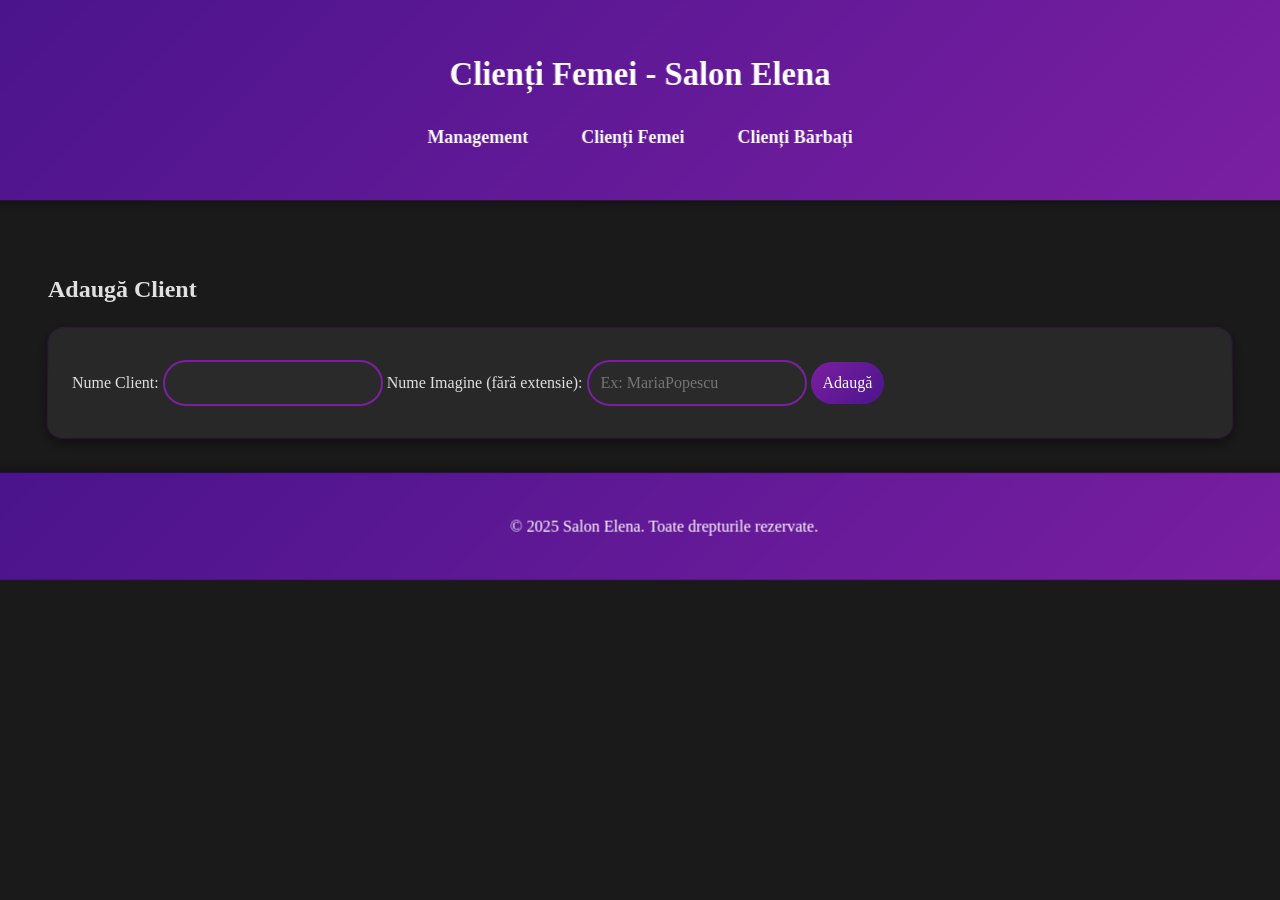
==== clients.html @ 698dec85 "Created images folder and updated client image to select by name from folder" ====
<!DOCTYPE html>
<html lang="ro">
<head>
    <meta charset="UTF-8">
    <meta name="viewport" content="width=device-width, initial-scale=1.0">
    <title>Clienți - Salon Elena</title>
    <link rel="stylesheet" href="styles.css">
</head>
<body>
    <header>
        <h1>Clienți Femei - Salon Elena</h1>
        <nav>
            <ul>
                <li><a href="index.html">Management</a></li>
                <li><a href="clients.html">Clienți Femei</a></li>
                <li><a href="men.html">Clienți Bărbați</a></li>
            </ul>
        </nav>
    </header>
    <main>
        <h2>Adaugă Client</h2>
        <form id="clientForm">
            <label for="clientName">Nume Client:</label>
            <input type="text" id="clientName" required>
            <label for="clientImage">Nume Imagine (fără extensie):</label>
            <input type="text" id="clientImage" placeholder="Ex: MariaPopescu">
            <button type="submit">Adaugă</button>
        </form>
        <h2>Lista Clienți</h2>
        <div id="clientsList">
        </div>
    </main>
    <footer>
        <p>&copy; 2025 Salon Elena. Toate drepturile rezervate.</p>
    </footer>
    <script src="script.js"></script>
</body>
</html>
---- styles.css ----
body {
    font-family: 'Georgia', serif;
    margin: 0;
    padding: 0;
    background-color: #1a1a1a;
    color: #e0e0e0;
    line-height: 1.6;
    perspective: 1000px;
}

header {
    background: linear-gradient(135deg, #4a148c, #7b1fa2);
    color: #fff;
    padding: 2rem;
    text-align: center;
    box-shadow: 0 4px 8px rgba(0,0,0,0.3);
    transform: translateZ(20px);
}

nav ul {
    list-style: none;
    padding: 0;
}

nav ul li {
    display: inline;
    margin: 0 1.5rem;
}

nav a {
    color: #fff;
    text-decoration: none;
    font-weight: bold;
    transition: color 0.3s, transform 0.3s;
}

nav a:hover {
    color: #ce93d8;
    transform: scale(1.1);
}

main {
    max-width: 1200px;
    margin: 0 auto;
    padding: 3rem;
    transform-style: preserve-3d;
}

.welcome {
    text-align: center;
    margin-bottom: 3rem;
    background: rgba(42, 42, 42, 0.9);
    padding: 2rem;
    border-radius: 15px;
    box-shadow: 0 10px 30px rgba(0,0,0,0.5), 0 0 0 1px rgba(123, 31, 162, 0.3);
    transform: rotateX(2deg) rotateY(-1deg);
    transition: transform 0.3s;
}

.welcome:hover {
    transform: rotateX(0deg) rotateY(0deg) translateZ(10px);
}

.services {
    background: rgba(42, 42, 42, 0.9);
    padding: 2rem;
    border-radius: 15px;
    box-shadow: 0 10px 30px rgba(0,0,0,0.5), 0 0 0 1px rgba(123, 31, 162, 0.3);
    text-align: center;
    transform: rotateX(-1deg) rotateY(1deg);
    transition: transform 0.3s;
}

.services:hover {
    transform: rotateX(0deg) rotateY(0deg) translateZ(10px);
}

footer {
    text-align: center;
    padding: 1.5rem;
    background: linear-gradient(135deg, #4a148c, #7b1fa2);
    color: #fff;
    position: fixed;
    bottom: 0;
    width: 100%;
    box-shadow: 0 -4px 8px rgba(0,0,0,0.3);
    transform: translateZ(10px);
}

form {
    margin-bottom: 2rem;
    background: rgba(42, 42, 42, 0.9);
    padding: 1.5rem;
    border-radius: 15px;
    box-shadow: 0 5px 15px rgba(0,0,0,0.5), 0 0 0 1px rgba(123, 31, 162, 0.3);
    transform: rotateX(1deg);
    transition: transform 0.3s;
}

form:hover {
    transform: rotateX(0deg) translateZ(5px);
}

input, button {
    padding: 0.75rem;
    margin: 0.5rem 0;
    border: 2px solid #7b1fa2;
    border-radius: 50px;
    font-family: 'Georgia', serif;
    font-size: 1rem;
    background-color: #2a2a2a;
    color: #e0e0e0;
    transition: transform 0.2s, box-shadow 0.2s;
}

input:focus {
    outline: none;
    border-color: #ce93d8;
    box-shadow: 0 0 5px rgba(123, 31, 162, 0.5), 0 0 10px rgba(123, 31, 162, 0.2);
    transform: scale(1.02);
}

button {
    background: linear-gradient(135deg, #7b1fa2, #4a148c);
    color: #fff;
    border: none;
    cursor: pointer;
    transition: transform 0.2s, box-shadow 0.2s;
}

button:hover {
    transform: scale(1.05) translateZ(5px);
    box-shadow: 0 4px 8px rgba(0,0,0,0.4), 0 0 15px rgba(123, 31, 162, 0.3);
}

table {
    width: 100%;
    border-collapse: collapse;
    background: rgba(42, 42, 42, 0.9);
    border-radius: 15px;
    overflow: hidden;
    box-shadow: 0 5px 15px rgba(0,0,0,0.5), 0 0 0 1px rgba(123, 31, 162, 0.3);
    transform: rotateX(0.5deg);
    transition: transform 0.3s;
}

table:hover {
    transform: rotateX(0deg) translateZ(5px);
}

th, td {
    border: 1px solid #555;
    padding: 12px;
    text-align: left;
}

th {
    background: linear-gradient(135deg, #7b1fa2, #4a148c);
    color: #fff;
    font-weight: bold;
    transform: translateZ(2px);
}

ul {
    list-style: none;
    padding: 0;
}

ul li {
    margin: 1rem 0;
    font-size: 1.1rem;
    transform: translateZ(1px);
}
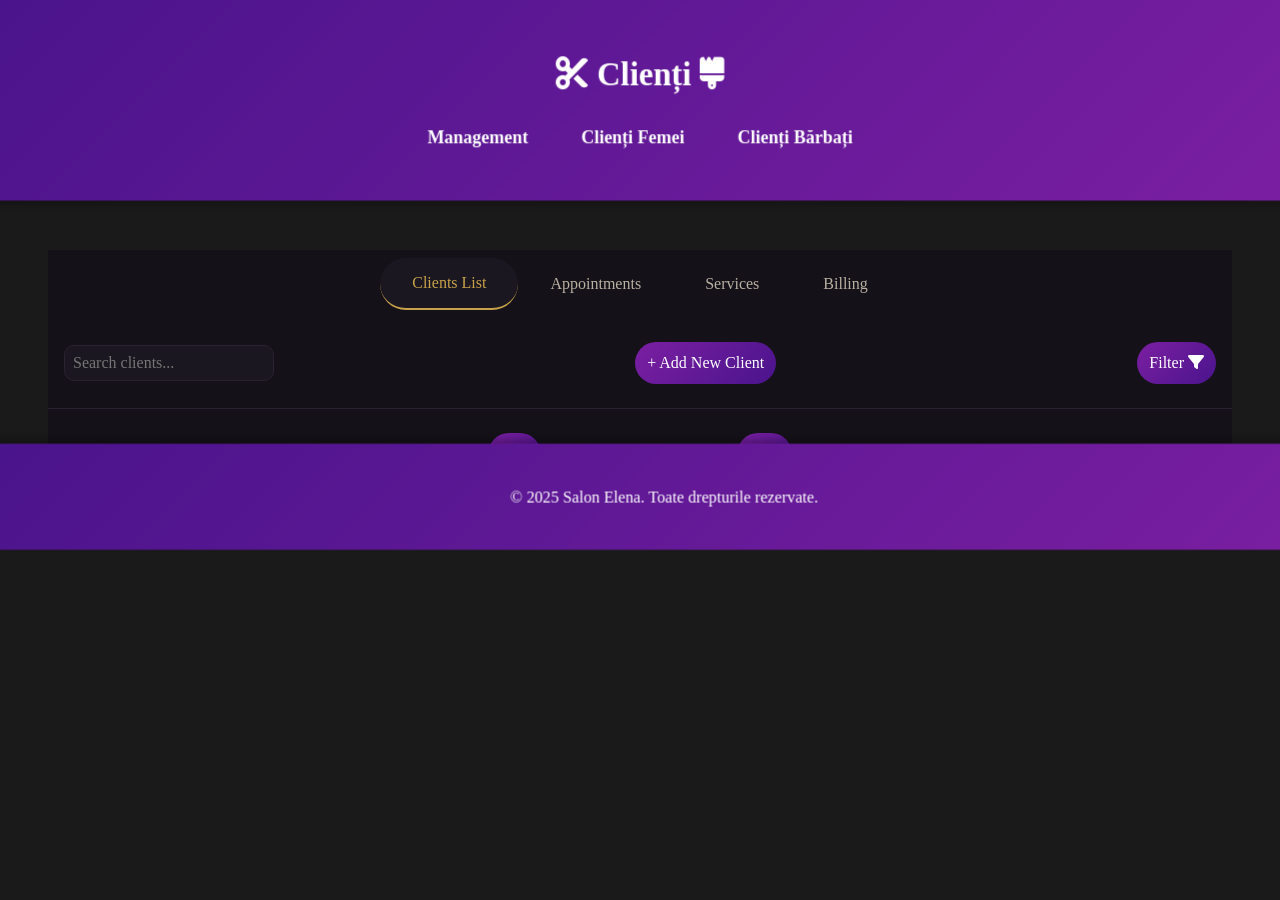
==== commit d579e282: "Redesigned clients page with premium UI: tabs, search, pagination, card layout" ====
--- a/clients.html
+++ b/clients.html
@@ -3,12 +3,13 @@
 <head>
     <meta charset="UTF-8">
     <meta name="viewport" content="width=device-width, initial-scale=1.0">
-    <title>Clienți - Salon Elena</title>
+    <title>Clienți Femei - Salon Elena</title>
     <link rel="stylesheet" href="styles.css">
+    <link rel="stylesheet" href="https://cdnjs.cloudflare.com/ajax/libs/font-awesome/6.0.0/css/all.min.css">
 </head>
 <body>
     <header>
-        <h1>Clienți Femei - Salon Elena</h1>
+        <h1><i class="fas fa-cut"></i> Clienți <i class="fas fa-brush"></i></h1>
         <nav>
             <ul>
                 <li><a href="index.html">Management</a></li>
@@ -18,16 +19,30 @@
         </nav>
     </header>
     <main>
-        <h2>Adaugă Client</h2>
-        <form id="clientForm">
+        <div class="tabs">
+            <button class="tab active">Clients List</button>
+            <button class="tab">Appointments</button>
+            <button class="tab">Services</button>
+            <button class="tab">Billing</button>
+        </div>
+        <div class="action-bar">
+            <input type="text" id="search" placeholder="Search clients...">
+            <button id="addClientBtn">+ Add New Client</button>
+            <button id="filterBtn">Filter <i class="fas fa-filter"></i></button>
+        </div>
+        <form id="clientForm" style="display: none;">
             <label for="clientName">Nume Client:</label>
             <input type="text" id="clientName" required>
             <label for="clientImage">Nume Imagine (fără extensie):</label>
             <input type="text" id="clientImage" placeholder="Ex: MariaPopescu">
             <button type="submit">Adaugă</button>
         </form>
-        <h2>Lista Clienți</h2>
         <div id="clientsList">
+        </div>
+        <div class="pagination">
+            <button id="prevBtn">Prev</button>
+            <span id="pageInfo">Showing 1–6 of 10 Clients</span>
+            <button id="nextBtn">Next</button>
         </div>
     </main>
     <footer>
--- a/styles.css
+++ b/styles.css
@@ -170,4 +170,114 @@
     margin: 1rem 0;
     font-size: 1.1rem;
     transform: translateZ(1px);
+}
+
+/* New UI Styles */
+.tabs {
+    display: flex;
+    justify-content: center;
+    background: #141218;
+    padding: 0;
+    margin: 0;
+}
+
+.tab {
+    background: transparent;
+    border: none;
+    color: #B9B0A3;
+    padding: 1rem 2rem;
+    cursor: pointer;
+    font-size: 16px;
+    font-weight: 500;
+    transition: all 0.3s;
+}
+
+.tab.active {
+    background: #1A1720;
+    color: #C8A24A;
+    border-bottom: 2px solid #C8A24A;
+}
+
+.action-bar {
+    display: flex;
+    justify-content: space-between;
+    align-items: center;
+    padding: 1rem;
+    background: #141218;
+    border-bottom: 1px solid #2A2230;
+}
+
+#search {
+    padding: 0.5rem;
+    border: 1px solid #2A2230;
+    border-radius: 10px;
+    background: #1A1720;
+    color: #F2EDE3;
+}
+
+.client-card {
+    display: flex;
+    align-items: center;
+    background: #141218;
+    border: 1px solid #2A2230;
+    border-radius: 10px;
+    padding: 1rem;
+    margin: 0.5rem 0;
+    transition: all 0.3s;
+    box-shadow: 0 2px 4px rgba(0,0,0,0.2);
+}
+
+.client-card:hover {
+    background: #1A1720;
+    border-color: #C8A24A;
+    transform: translateY(-2px);
+}
+
+.client-avatar {
+    width: 56px;
+    height: 56px;
+    border-radius: 50%;
+    margin-right: 1rem;
+}
+
+.client-info h3 {
+    margin: 0;
+    color: #F2EDE3;
+    font-size: 18px;
+}
+
+.client-info p {
+    margin: 0.5rem 0;
+    color: #B9B0A3;
+    font-size: 14px;
+}
+
+.client-actions {
+    margin-left: auto;
+}
+
+.edit-btn {
+    background: transparent;
+    color: #C8A24A;
+    border: 1px solid #C8A24A;
+    padding: 0.5rem;
+    border-radius: 5px;
+}
+
+.edit-btn:hover {
+    background: #C8A24A;
+    color: #0B0B0E;
+}
+
+.pagination {
+    display: flex;
+    justify-content: center;
+    align-items: center;
+    padding: 1rem;
+    background: #141218;
+}
+
+#pageInfo {
+    margin: 0 1rem;
+    color: #B9B0A3;
 }
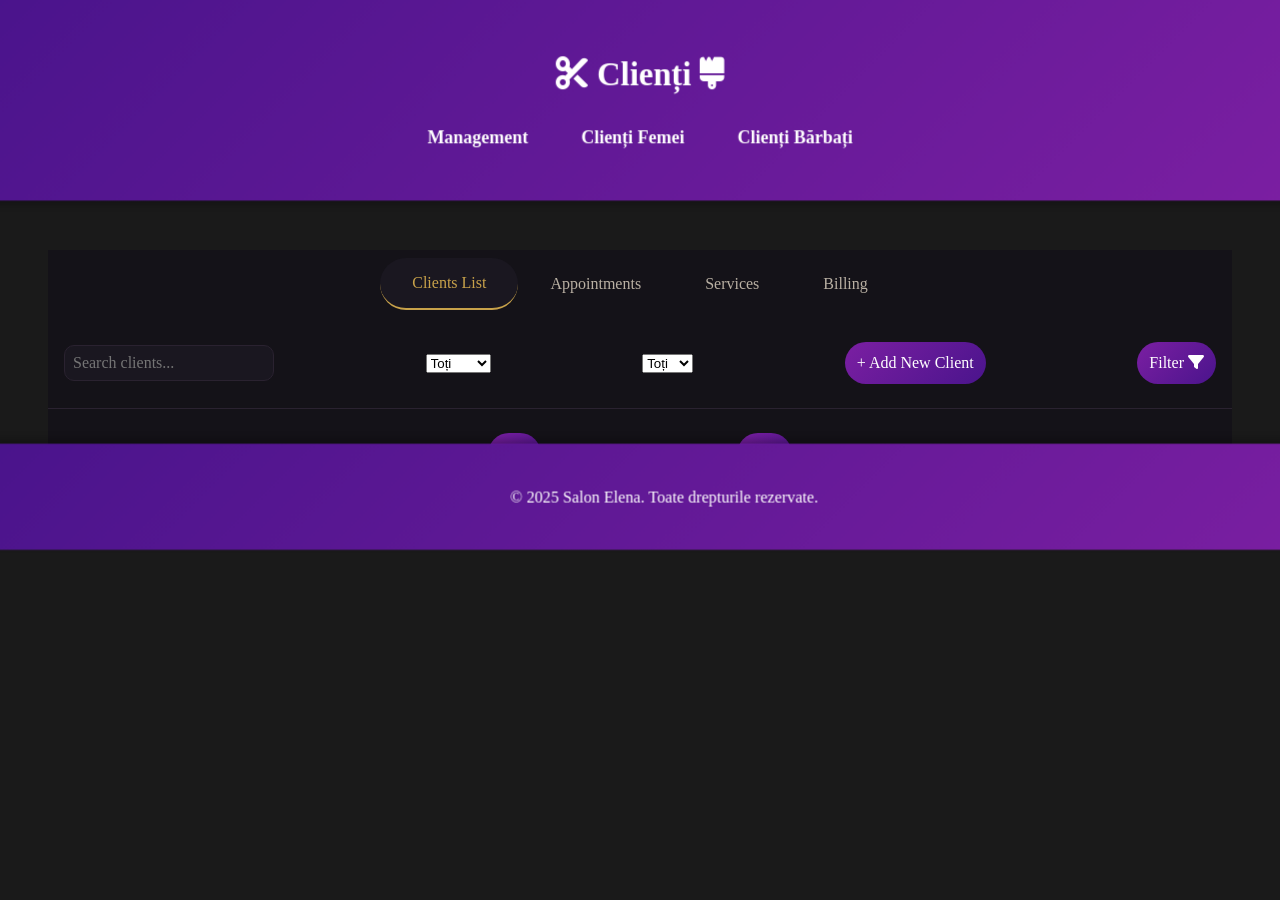
==== commit 005359d7: "Implemented luxury website with dashboard, clients management, daily earnings, and settings" ====
--- a/clients.html
+++ b/clients.html
@@ -27,14 +27,41 @@
         </div>
         <div class="action-bar">
             <input type="text" id="search" placeholder="Search clients...">
+            <select id="filterSex">
+                <option value="">Toți</option>
+                <option value="Femei">Femei</option>
+                <option value="Bărbați">Bărbați</option>
+            </select>
+            <select id="filterTag">
+                <option value="">Toți</option>
+                <option value="VIP">VIP</option>
+                <option value="Nou">Nou</option>
+                <option value="Fidel">Fidel</option>
+            </select>
             <button id="addClientBtn">+ Add New Client</button>
             <button id="filterBtn">Filter <i class="fas fa-filter"></i></button>
         </div>
         <form id="clientForm" style="display: none;">
-            <label for="clientName">Nume Client:</label>
+            <label for="clientName">Nume complet:</label>
             <input type="text" id="clientName" required>
-            <label for="clientImage">Nume Imagine (fără extensie):</label>
-            <input type="text" id="clientImage" placeholder="Ex: MariaPopescu">
+            <label for="clientPhone">Telefon:</label>
+            <input type="tel" id="clientPhone" required>
+            <label for="clientEmail">Email:</label>
+            <input type="email" id="clientEmail">
+            <label for="clientSex">Sex:</label>
+            <select id="clientSex" required>
+                <option value="Femei">Femei</option>
+                <option value="Bărbați">Bărbați</option>
+            </select>
+            <label for="clientNotes">Observații:</label>
+            <textarea id="clientNotes"></textarea>
+            <label for="clientTag">Tag:</label>
+            <select id="clientTag">
+                <option value="">Niciunul</option>
+                <option value="VIP">VIP</option>
+                <option value="Nou">Nou</option>
+                <option value="Fidel">Fidel</option>
+            </select>
             <button type="submit">Adaugă</button>
         </form>
         <div id="clientsList">
--- a/styles.css
+++ b/styles.css
@@ -280,4 +280,56 @@
 #pageInfo {
     margin: 0 1rem;
     color: #B9B0A3;
+}
+
+.tab-pane.active {
+    display: block;
+}
+
+/* Dashboard */
+.dashboard-cards {
+    display: flex;
+    gap: 1rem;
+    margin-bottom: 2rem;
+}
+
+.card {
+    background: #141218;
+    border: 1px solid #2A2230;
+    border-radius: 10px;
+    padding: 1rem;
+    flex: 1;
+    text-align: center;
+    box-shadow: 0 2px 4px rgba(0,0,0,0.2);
+}
+
+.card h3 {
+    margin: 0 0 0.5rem 0;
+    color: #C8A24A;
+}
+
+.card p {
+    font-size: 1.5rem;
+    margin: 0;
+    color: #F2EDE3;
+}
+
+.recent-activity {
+    background: #141218;
+    border-radius: 10px;
+    padding: 1rem;
+}
+
+.recent-activity h3 {
+    color: #C8A24A;
+}
+
+.recent-activity ul {
+    list-style: none;
+    padding: 0;
+}
+
+.recent-activity li {
+    padding: 0.5rem 0;
+    border-bottom: 1px solid #2A2230;
 }
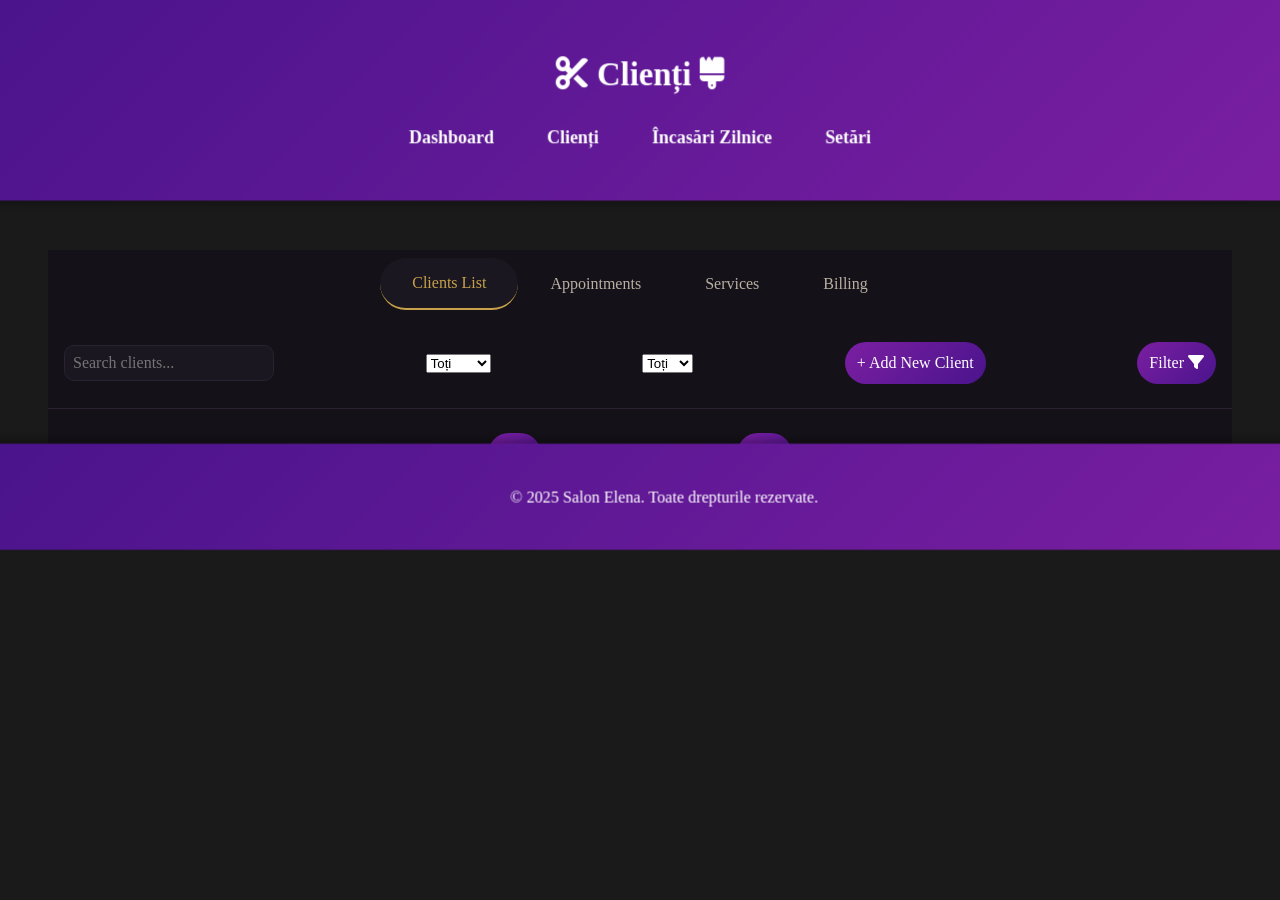
==== commit caa5f4cb: "Removed men clients and management tabs from navigation" ====
--- a/clients.html
+++ b/clients.html
@@ -12,9 +12,10 @@
         <h1><i class="fas fa-cut"></i> Clienți <i class="fas fa-brush"></i></h1>
         <nav>
             <ul>
-                <li><a href="index.html">Management</a></li>
-                <li><a href="clients.html">Clienți Femei</a></li>
-                <li><a href="men.html">Clienți Bărbați</a></li>
+                <li><a href="index.html">Dashboard</a></li>
+                <li><a href="clients.html" class="active">Clienți</a></li>
+                <li><a href="earnings.html">Încasări Zilnice</a></li>
+                <li><a href="settings.html">Setări</a></li>
             </ul>
         </nav>
     </header>
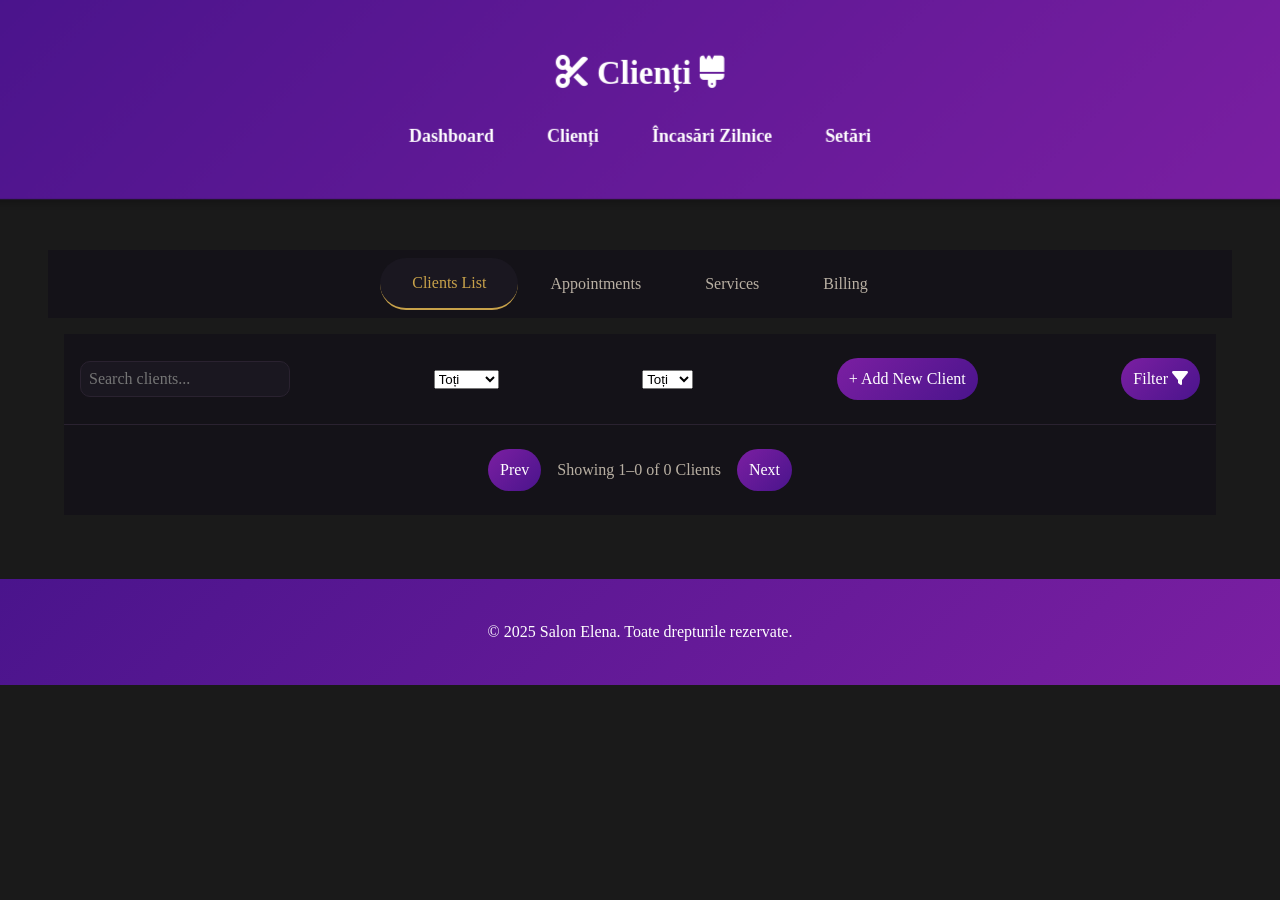
==== commit d8a10c1a: "Added functional content to Appointments, Services, and Billing tabs in clients page" ====
--- a/clients.html
+++ b/clients.html
@@ -21,56 +21,86 @@
     </header>
     <main>
         <div class="tabs">
-            <button class="tab active">Clients List</button>
-            <button class="tab">Appointments</button>
-            <button class="tab">Services</button>
-            <button class="tab">Billing</button>
+            <button class="tab active" data-tab="clients">Clients List</button>
+            <button class="tab" data-tab="appointments">Appointments</button>
+            <button class="tab" data-tab="services">Services</button>
+            <button class="tab" data-tab="billing">Billing</button>
         </div>
-        <div class="action-bar">
-            <input type="text" id="search" placeholder="Search clients...">
-            <select id="filterSex">
-                <option value="">Toți</option>
-                <option value="Femei">Femei</option>
-                <option value="Bărbați">Bărbați</option>
-            </select>
-            <select id="filterTag">
-                <option value="">Toți</option>
-                <option value="VIP">VIP</option>
-                <option value="Nou">Nou</option>
-                <option value="Fidel">Fidel</option>
-            </select>
-            <button id="addClientBtn">+ Add New Client</button>
-            <button id="filterBtn">Filter <i class="fas fa-filter"></i></button>
-        </div>
-        <form id="clientForm" style="display: none;">
-            <label for="clientName">Nume complet:</label>
-            <input type="text" id="clientName" required>
-            <label for="clientPhone">Telefon:</label>
-            <input type="tel" id="clientPhone" required>
-            <label for="clientEmail">Email:</label>
-            <input type="email" id="clientEmail">
-            <label for="clientSex">Sex:</label>
-            <select id="clientSex" required>
-                <option value="Femei">Femei</option>
-                <option value="Bărbați">Bărbați</option>
-            </select>
-            <label for="clientNotes">Observații:</label>
-            <textarea id="clientNotes"></textarea>
-            <label for="clientTag">Tag:</label>
-            <select id="clientTag">
-                <option value="">Niciunul</option>
-                <option value="VIP">VIP</option>
-                <option value="Nou">Nou</option>
-                <option value="Fidel">Fidel</option>
-            </select>
-            <button type="submit">Adaugă</button>
-        </form>
-        <div id="clientsList">
-        </div>
-        <div class="pagination">
-            <button id="prevBtn">Prev</button>
-            <span id="pageInfo">Showing 1–6 of 10 Clients</span>
-            <button id="nextBtn">Next</button>
+        <div id="tab-content">
+            <!-- Clients List -->
+            <div id="clients-tab" class="tab-pane active">
+                <div class="action-bar">
+                    <input type="text" id="search" placeholder="Search clients...">
+                    <select id="filterSex">
+                        <option value="">Toți</option>
+                        <option value="Femei">Femei</option>
+                        <option value="Bărbați">Bărbați</option>
+                    </select>
+                    <select id="filterTag">
+                        <option value="">Toți</option>
+                        <option value="VIP">VIP</option>
+                        <option value="Nou">Nou</option>
+                        <option value="Fidel">Fidel</option>
+                    </select>
+                    <button id="addClientBtn">+ Add New Client</button>
+                    <button id="filterBtn">Filter <i class="fas fa-filter"></i></button>
+                </div>
+                <form id="clientForm" style="display: none;">
+                    <label for="clientName">Nume complet:</label>
+                    <input type="text" id="clientName" required>
+                    <label for="clientPhone">Telefon:</label>
+                    <input type="tel" id="clientPhone" required>
+                    <label for="clientEmail">Email:</label>
+                    <input type="email" id="clientEmail">
+                    <label for="clientSex">Sex:</label>
+                    <select id="clientSex" required>
+                        <option value="Femei">Femei</option>
+                        <option value="Bărbați">Bărbați</option>
+                    </select>
+                    <label for="clientNotes">Observații:</label>
+                    <textarea id="clientNotes"></textarea>
+                    <label for="clientTag">Tag:</label>
+                    <select id="clientTag">
+                        <option value="">Niciunul</option>
+                        <option value="VIP">VIP</option>
+                        <option value="Nou">Nou</option>
+                        <option value="Fidel">Fidel</option>
+                    </select>
+                    <button type="submit">Adaugă</button>
+                </form>
+                <div id="clientsList">
+                </div>
+                <div class="pagination">
+                    <button id="prevBtn">Prev</button>
+                    <span id="pageInfo">Showing 1–6 of 10 Clients</span>
+                    <button id="nextBtn">Next</button>
+                </div>
+            </div>
+            <!-- Appointments -->
+            <div id="appointments-tab" class="tab-pane">
+                <h3>Programări</h3>
+                <form id="appointmentForm">
+                    <label for="apptClient">Client:</label>
+                    <select id="apptClient"></select>
+                    <label for="apptService">Serviciu:</label>
+                    <select id="apptService"></select>
+                    <label for="apptDate">Dată:</label>
+                    <input type="datetime-local" id="apptDate" required>
+                    <button type="submit">Adaugă Programare</button>
+                </form>
+                <ul id="appointmentsList"></ul>
+            </div>
+            <!-- Services -->
+            <div id="services-tab" class="tab-pane">
+                <h3>Servicii</h3>
+                <ul id="servicesDisplay"></ul>
+            </div>
+            <!-- Billing -->
+            <div id="billing-tab" class="tab-pane">
+                <h3>Facturare</h3>
+                <p>Total încasări: <span id="totalBilling">0 RON</span></p>
+                <ul id="billingList"></ul>
+            </div>
         </div>
     </main>
     <footer>
--- a/styles.css
+++ b/styles.css
@@ -80,11 +80,6 @@
     padding: 1.5rem;
     background: linear-gradient(135deg, #4a148c, #7b1fa2);
     color: #fff;
-    position: fixed;
-    bottom: 0;
-    width: 100%;
-    box-shadow: 0 -4px 8px rgba(0,0,0,0.3);
-    transform: translateZ(10px);
 }
 
 form {
@@ -286,6 +281,14 @@
     display: block;
 }
 
+.tab-pane {
+    display: none;
+}
+
+#tab-content {
+    padding: 1rem;
+}
+
 /* Dashboard */
 .dashboard-cards {
     display: flex;
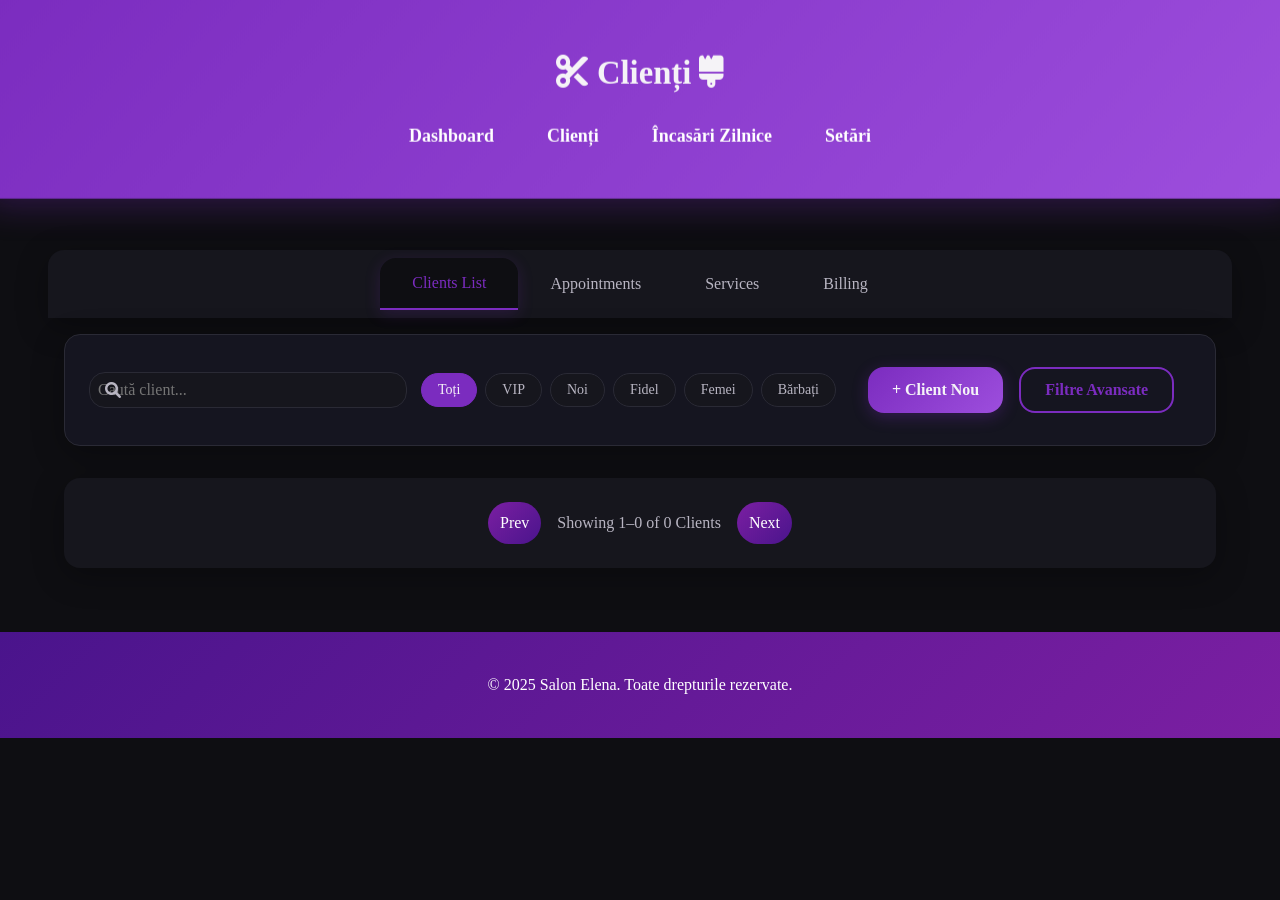
==== commit 368d2246: "Premium Clients List: luxury cards with avatar/monogram, VIP badges, contact icons, stats, action bu" ====
--- a/clients.html
+++ b/clients.html
@@ -29,21 +29,23 @@
         <div id="tab-content">
             <!-- Clients List -->
             <div id="clients-tab" class="tab-pane active">
-                <div class="action-bar">
-                    <input type="text" id="search" placeholder="Search clients...">
-                    <select id="filterSex">
-                        <option value="">Toți</option>
-                        <option value="Femei">Femei</option>
-                        <option value="Bărbați">Bărbați</option>
-                    </select>
-                    <select id="filterTag">
-                        <option value="">Toți</option>
-                        <option value="VIP">VIP</option>
-                        <option value="Nou">Nou</option>
-                        <option value="Fidel">Fidel</option>
-                    </select>
-                    <button id="addClientBtn">+ Add New Client</button>
-                    <button id="filterBtn">Filter <i class="fas fa-filter"></i></button>
+                <div class="premium-toolbar">
+                    <div class="search-container">
+                        <i class="fas fa-search search-icon"></i>
+                        <input type="text" id="search" placeholder="Caută client...">
+                    </div>
+                    <div class="filter-chips">
+                        <button class="filter-chip active" data-filter="all">Toți</button>
+                        <button class="filter-chip" data-filter="vip">VIP</button>
+                        <button class="filter-chip" data-filter="nou">Noi</button>
+                        <button class="filter-chip" data-filter="fidel">Fidel</button>
+                        <button class="filter-chip" data-filter="femei">Femei</button>
+                        <button class="filter-chip" data-filter="barbati">Bărbați</button>
+                    </div>
+                    <div class="toolbar-actions">
+                        <button id="addClientBtn" class="btn-primary">+ Client Nou</button>
+                        <button id="advancedFiltersBtn" class="btn-secondary">Filtre Avansate</button>
+                    </div>
                 </div>
                 <form id="clientForm" style="display: none;">
                     <label for="clientName">Nume complet:</label>
@@ -78,27 +80,109 @@
             </div>
             <!-- Appointments -->
             <div id="appointments-tab" class="tab-pane">
-                <h3>Programări</h3>
-                <form id="appointmentForm">
-                    <label for="apptClient">Client:</label>
-                    <select id="apptClient"></select>
-                    <label for="apptService">Serviciu:</label>
-                    <select id="apptService"></select>
-                    <label for="apptDate">Dată:</label>
-                    <input type="datetime-local" id="apptDate" required>
-                    <button type="submit">Adaugă Programare</button>
-                </form>
+                <h3>Programări Inteligente</h3>
+                <div class="summary-chips">
+                    <button class="chip active" data-filter="today">Astăzi</button>
+                    <button class="chip" data-filter="tomorrow">Mâine</button>
+                    <button class="chip" data-filter="week">Săptămâna asta</button>
+                    <button class="chip" data-filter="all">Toate</button>
+                </div>
+                <div class="action-bar">
+                    <button id="addAppointmentBtn">+ Programare Nouă</button>
+                    <select id="filterAppointmentStatus">
+                        <option value="">Toate</option>
+                        <option value="Programată">Programată</option>
+                        <option value="Finalizată">Finalizată</option>
+                        <option value="Anulată">Anulată</option>
+                    </select>
+                </div>
+                <div id="appointmentFormCard" class="form-card" style="display: none;">
+                    <div class="form-row">
+                        <div class="form-group">
+                            <label for="apptClient">Client</label>
+                            <select id="apptClient" class="dark-input" required></select>
+                        </div>
+                        <div class="form-group">
+                            <label for="apptService">Serviciu</label>
+                            <select id="apptService" class="dark-input" required></select>
+                        </div>
+                    </div>
+                    <div class="form-row">
+                        <div class="form-group">
+                            <label for="apptDate">Dată & Oră</label>
+                            <input type="datetime-local" id="apptDate" class="dark-input" required>
+                        </div>
+                        <div class="form-group">
+                            <label for="apptDuration">Durată (minute)</label>
+                            <input type="number" id="apptDuration" class="dark-input" min="15" max="480" required>
+                        </div>
+                        <div class="form-group">
+                            <button type="submit" id="saveAppointmentBtn" class="cta-button">Salvează Programarea</button>
+                        </div>
+                    </div>
+                    <div id="conflictChecker" class="conflict-status" style="display: none;"></div>
+                </div>
                 <ul id="appointmentsList"></ul>
             </div>
             <!-- Services -->
             <div id="services-tab" class="tab-pane">
-                <h3>Servicii</h3>
-                <ul id="servicesDisplay"></ul>
+                <h3>Control Total Servicii</h3>
+                <div class="action-bar">
+                    <button id="addServiceBtn">+ Adaugă Serviciu</button>
+                </div>
+                <form id="serviceForm" style="display: none;">
+                    <label for="serviceName">Nume Serviciu:</label>
+                    <input type="text" id="serviceName" required>
+                    <label for="servicePrice">Preț (RON):</label>
+                    <input type="number" id="servicePrice" step="0.01" required>
+                    <label for="serviceDuration">Durată estimată (minute):</label>
+                    <input type="number" id="serviceDuration" min="15" max="480" required>
+                    <label for="serviceCategory">Categorie:</label>
+                    <select id="serviceCategory" required>
+                        <option value="Femei">Femei</option>
+                        <option value="Bărbați">Bărbați</option>
+                    </select>
+                    <button type="submit">Adaugă Serviciu</button>
+                </form>
+                <ul id="servicesList"></ul>
             </div>
             <!-- Billing -->
             <div id="billing-tab" class="tab-pane">
-                <h3>Facturare</h3>
-                <p>Total încasări: <span id="totalBilling">0 RON</span></p>
+                <h3>Evidență Clară a Banilor</h3>
+                <div class="billing-summary">
+                    <div class="summary-card">
+                        <h4>Total Încasări Astăzi</h4>
+                        <p id="todayTotal">0 RON</p>
+                    </div>
+                    <div class="summary-card">
+                        <h4>Număr Clienți Astăzi</h4>
+                        <p id="todayClients">0</p>
+                    </div>
+                    <div class="summary-card">
+                        <h4>Profit Astăzi</h4>
+                        <p id="todayProfit">0 RON</p>
+                    </div>
+                </div>
+                <div class="action-bar">
+                    <button id="addManualBillingBtn">+ Adaugă Manual</button>
+                    <button id="viewPreviousDayBtn">Vezi Ziua Precedentă</button>
+                </div>
+                <form id="manualBillingForm" style="display: none;">
+                    <label for="billingClient">Client:</label>
+                    <select id="billingClient"></select>
+                    <label for="billingService">Serviciu:</label>
+                    <select id="billingService"></select>
+                    <label for="billingAmount">Sumă (RON):</label>
+                    <input type="number" id="billingAmount" step="0.01" required>
+                    <label for="billingMethod">Metodă Plată:</label>
+                    <select id="billingMethod" required>
+                        <option value="Cash">Cash</option>
+                        <option value="Card">Card</option>
+                    </select>
+                    <label for="billingDate">Dată:</label>
+                    <input type="date" id="billingDate" required>
+                    <button type="submit">Adaugă Încasare</button>
+                </form>
                 <ul id="billingList"></ul>
             </div>
         </div>
--- a/styles.css
+++ b/styles.css
@@ -2,18 +2,18 @@
     font-family: 'Georgia', serif;
     margin: 0;
     padding: 0;
-    background-color: #1a1a1a;
-    color: #e0e0e0;
+    background-color: #0E0E12;
+    color: #F5F3F7;
     line-height: 1.6;
     perspective: 1000px;
 }
 
 header {
-    background: linear-gradient(135deg, #4a148c, #7b1fa2);
-    color: #fff;
+    background: linear-gradient(135deg, #7B2CBF, #9D4EDD);
+    color: #F5F3F7;
     padding: 2rem;
     text-align: center;
-    box-shadow: 0 4px 8px rgba(0,0,0,0.3);
+    box-shadow: 0 8px 32px rgba(123, 44, 191, 0.3);
     transform: translateZ(20px);
 }
 
@@ -35,7 +35,7 @@
 }
 
 nav a:hover {
-    color: #ce93d8;
+    color: #B8B5C2;
     transform: scale(1.1);
 }
 
@@ -171,26 +171,30 @@
 .tabs {
     display: flex;
     justify-content: center;
-    background: #141218;
+    background: #16161D;
     padding: 0;
     margin: 0;
+    border-radius: 16px 16px 0 0;
+    box-shadow: 0 8px 32px rgba(0, 0, 0, 0.3);
 }
 
 .tab {
     background: transparent;
     border: none;
-    color: #B9B0A3;
+    color: #B8B5C2;
     padding: 1rem 2rem;
     cursor: pointer;
     font-size: 16px;
     font-weight: 500;
     transition: all 0.3s;
+    border-radius: 16px 16px 0 0;
 }
 
 .tab.active {
-    background: #1A1720;
-    color: #C8A24A;
-    border-bottom: 2px solid #C8A24A;
+    background: #0E0E12;
+    color: #7B2CBF;
+    border-bottom: 2px solid #7B2CBF;
+    box-shadow: 0 4px 16px rgba(123, 44, 191, 0.2);
 }
 
 .action-bar {
@@ -198,34 +202,157 @@
     justify-content: space-between;
     align-items: center;
     padding: 1rem;
-    background: #141218;
-    border-bottom: 1px solid #2A2230;
+    background: #16161D;
+    border: 1px solid #2A2A35;
+    border-radius: 16px;
+    margin-bottom: 1rem;
+    box-shadow: 0 8px 32px rgba(0, 0, 0, 0.3);
+}
+
+.premium-toolbar {
+    display: flex;
+    align-items: center;
+    gap: 2rem;
+    padding: 1.5rem;
+    background: #151520;
+    border: 1px solid #2A2A35;
+    border-radius: 16px;
+    margin-bottom: 2rem;
+    box-shadow: 0 8px 32px rgba(0, 0, 0, 0.3);
+}
+
+.search-container {
+    position: relative;
+    flex: 1;
+    max-width: 300px;
+}
+
+.search-icon {
+    position: absolute;
+    left: 1rem;
+    top: 50%;
+    transform: translateY(-50%);
+    color: #B8B5C2;
+    z-index: 1;
+}
+
+.search-container input {
+    width: 100%;
+    padding: 0.75rem 0.75rem 0.75rem 2.5rem;
+    background: #0E0E12;
+    border: 1px solid #2A2A35;
+    border-radius: 16px;
+    color: #F5F3F7;
+    font-size: 16px;
+    transition: all 0.3s;
+}
+
+.search-container input:focus {
+    outline: none;
+    border-color: #7B2CBF;
+    box-shadow: 0 0 0 2px rgba(123, 44, 191, 0.2);
+}
+
+.filter-chips {
+    display: flex;
+    gap: 0.5rem;
+    flex-wrap: wrap;
+}
+
+.filter-chip {
+    background: #16161D;
+    border: 1px solid #2A2A35;
+    color: #B8B5C2;
+    padding: 0.5rem 1rem;
+    border-radius: 20px;
+    cursor: pointer;
+    transition: all 0.3s;
+    font-size: 14px;
+}
+
+.filter-chip.active {
+    background: #7B2CBF;
+    color: #F5F3F7;
+    border-color: #7B2CBF;
+}
+
+.filter-chip:hover {
+    border-color: #7B2CBF;
+    color: #7B2CBF;
+}
+
+.toolbar-actions {
+    display: flex;
+    gap: 1rem;
+}
+
+.btn-primary {
+    background: linear-gradient(135deg, #7B2CBF, #9D4EDD);
+    border: none;
+    color: #F5F3F7;
+    padding: 0.75rem 1.5rem;
+    border-radius: 16px;
+    font-size: 16px;
+    font-weight: bold;
+    cursor: pointer;
+    transition: all 0.3s;
+    box-shadow: 0 4px 16px rgba(123, 44, 191, 0.3);
+}
+
+.btn-primary:hover {
+    transform: translateY(-2px);
+    box-shadow: 0 8px 24px rgba(123, 44, 191, 0.4);
+}
+
+.btn-secondary {
+    background: transparent;
+    border: 2px solid #7B2CBF;
+    color: #7B2CBF;
+    padding: 0.75rem 1.5rem;
+    border-radius: 16px;
+    font-size: 16px;
+    font-weight: bold;
+    cursor: pointer;
+    transition: all 0.3s;
+}
+
+.btn-secondary:hover {
+    background: #7B2CBF;
+    color: #F5F3F7;
 }
 
 #search {
     padding: 0.5rem;
-    border: 1px solid #2A2230;
-    border-radius: 10px;
-    background: #1A1720;
-    color: #F2EDE3;
+    border: 1px solid #2A2A35;
+    border-radius: 16px;
+    background: #16161D;
+    color: #F5F3F7;
+    transition: all 0.3s;
+}
+
+#search:focus {
+    outline: none;
+    border-color: #7B2CBF;
+    box-shadow: 0 0 0 2px rgba(123, 44, 191, 0.2);
 }
 
 .client-card {
     display: flex;
     align-items: center;
-    background: #141218;
-    border: 1px solid #2A2230;
-    border-radius: 10px;
+    background: #16161D;
+    border: 1px solid #2A2A35;
+    border-radius: 16px;
     padding: 1rem;
     margin: 0.5rem 0;
     transition: all 0.3s;
-    box-shadow: 0 2px 4px rgba(0,0,0,0.2);
+    box-shadow: 0 8px 32px rgba(0, 0, 0, 0.3);
 }
 
 .client-card:hover {
-    background: #1A1720;
-    border-color: #C8A24A;
+    background: #0E0E12;
+    border-color: #7B2CBF;
     transform: translateY(-2px);
+    box-shadow: 0 12px 40px rgba(123, 44, 191, 0.3);
 }
 
 .client-avatar {
@@ -237,13 +364,13 @@
 
 .client-info h3 {
     margin: 0;
-    color: #F2EDE3;
+    color: #F5F3F7;
     font-size: 18px;
 }
 
 .client-info p {
     margin: 0.5rem 0;
-    color: #B9B0A3;
+    color: #B8B5C2;
     font-size: 14px;
 }
 
@@ -253,15 +380,144 @@
 
 .edit-btn {
     background: transparent;
-    color: #C8A24A;
-    border: 1px solid #C8A24A;
+    color: #7B2CBF;
+    border: 1px solid #7B2CBF;
     padding: 0.5rem;
-    border-radius: 5px;
+    border-radius: 16px;
+    transition: all 0.3s;
 }
 
 .edit-btn:hover {
+    background: #7B2CBF;
+    color: #F5F3F7;
+}
+
+.luxury-client-card {
+    display: flex;
+    align-items: center;
+    background: #151520;
+    border: 1px solid #2A2A35;
+    border-radius: 16px;
+    padding: 1.5rem;
+    margin: 1rem 0;
+    transition: all 0.3s;
+    box-shadow: 0 8px 32px rgba(0, 0, 0, 0.3);
+}
+
+.luxury-client-card:hover {
+    background: #1A1A27;
+    border-color: #7B2CBF;
+    transform: translateY(-4px);
+    box-shadow: 0 16px 48px rgba(123, 44, 191, 0.4);
+}
+
+.card-avatar {
+    margin-right: 1.5rem;
+}
+
+.card-avatar img {
+    width: 64px;
+    height: 64px;
+    border-radius: 50%;
+    object-fit: cover;
+    border: 2px solid #2A2A35;
+}
+
+.monogram {
+    width: 64px;
+    height: 64px;
+    border-radius: 50%;
+    background: linear-gradient(135deg, #7B2CBF, #9D4EDD);
+    display: flex;
+    align-items: center;
+    justify-content: center;
+    color: #F5F3F7;
+    font-size: 24px;
+    font-weight: bold;
+    border: 2px solid #2A2A35;
+}
+
+.card-content {
+    flex: 1;
+}
+
+.card-header {
+    display: flex;
+    align-items: center;
+    margin-bottom: 0.75rem;
+}
+
+.client-name {
+    margin: 0;
+    color: #F5F3F7;
+    font-size: 20px;
+    font-weight: bold;
+}
+
+.vip-badge {
     background: #C8A24A;
-    color: #0B0B0E;
+    color: #0E0E12;
+    padding: 0.25rem 0.75rem;
+    border-radius: 12px;
+    font-size: 12px;
+    font-weight: bold;
+    margin-left: 1rem;
+}
+
+.card-contact {
+    display: flex;
+    gap: 2rem;
+    margin-bottom: 0.75rem;
+}
+
+.contact-item {
+    color: #B8B5C2;
+    font-size: 14px;
+    display: flex;
+    align-items: center;
+    gap: 0.5rem;
+}
+
+.card-stats {
+    display: flex;
+    gap: 2rem;
+}
+
+.stat-item {
+    color: #B8B5C2;
+    font-size: 14px;
+    display: flex;
+    align-items: center;
+    gap: 0.5rem;
+}
+
+.card-actions {
+    display: flex;
+    gap: 0.5rem;
+}
+
+.action-btn {
+    background: transparent;
+    border: none;
+    color: #B8B5C2;
+    padding: 0.75rem;
+    border-radius: 12px;
+    cursor: pointer;
+    transition: all 0.3s;
+    display: flex;
+    align-items: center;
+    justify-content: center;
+}
+
+.action-btn:hover {
+    background: #7B2CBF;
+    color: #F5F3F7;
+    transform: scale(1.1);
+}
+
+.delete-btn:hover {
+    background: #EF4444;
+    color: #F5F3F7;
 }
 
 .pagination {
@@ -269,12 +525,15 @@
     justify-content: center;
     align-items: center;
     padding: 1rem;
-    background: #141218;
+    background: #16161D;
+    border-radius: 16px;
+    margin-top: 1rem;
+    box-shadow: 0 8px 32px rgba(0, 0, 0, 0.3);
 }
 
 #pageInfo {
     margin: 0 1rem;
-    color: #B9B0A3;
+    color: #B8B5C2;
 }
 
 .tab-pane.active {
@@ -289,6 +548,147 @@
     padding: 1rem;
 }
 
+.appointment-item, .service-item, .billing-item {
+    display: flex;
+    justify-content: space-between;
+    align-items: center;
+    background: #16161D;
+    border: 1px solid #2A2A35;
+    border-radius: 16px;
+    padding: 1rem;
+    margin: 0.5rem 0;
+    transition: all 0.3s;
+    box-shadow: 0 8px 32px rgba(0, 0, 0, 0.3);
+}
+
+.appointment-item:hover, .service-item:hover, .billing-item:hover {
+    background: #1A1720;
+    border-color: #C8A24A;
+}
+
+.appointment-info, .service-info, .billing-info {
+    flex: 1;
+}
+
+.appointment-actions, .service-actions {
+    display: flex;
+    gap: 0.5rem;
+}
+
+.summary-chips {
+    display: flex;
+    gap: 0.5rem;
+    margin-bottom: 1rem;
+}
+
+.chip {
+    background: #16161D;
+    border: 1px solid #2A2A35;
+    color: #B8B5C2;
+    padding: 0.5rem 1rem;
+    border-radius: 20px;
+    cursor: pointer;
+    transition: all 0.3s;
+    font-size: 14px;
+    box-shadow: 0 4px 16px rgba(0, 0, 0, 0.2);
+}
+
+.chip.active {
+    background: #7B2CBF;
+    color: #F5F3F7;
+    border-color: #7B2CBF;
+    box-shadow: 0 4px 16px rgba(123, 44, 191, 0.3);
+}
+
+.chip:hover {
+    border-color: #7B2CBF;
+    color: #7B2CBF;
+    transform: translateY(-1px);
+}
+
+.form-card {
+    background: #16161D;
+    border: 1px solid #2A2A35;
+    border-radius: 16px;
+    padding: 1.5rem;
+    margin-bottom: 1rem;
+    box-shadow: 0 8px 32px rgba(0, 0, 0, 0.3);
+}
+
+.form-row {
+    display: flex;
+    gap: 1rem;
+    margin-bottom: 1rem;
+    align-items: end;
+}
+
+.form-group {
+    flex: 1;
+    display: flex;
+    flex-direction: column;
+}
+
+.form-group label {
+    color: #B8B5C2;
+    font-size: 14px;
+    margin-bottom: 0.5rem;
+    font-weight: 500;
+}
+
+.dark-input {
+    background: #16161D;
+    border: 1px solid #2A2A35;
+    border-radius: 16px;
+    color: #F5F3F7;
+    padding: 0.75rem;
+    font-size: 16px;
+    transition: all 0.3s;
+}
+
+.dark-input:focus {
+    outline: none;
+    border-color: #7B2CBF;
+    box-shadow: 0 0 0 2px rgba(123, 44, 191, 0.2);
+}
+
+.cta-button {
+    background: linear-gradient(135deg, #7B2CBF, #9D4EDD);
+    border: none;
+    color: #F5F3F7;
+    padding: 0.75rem 1.5rem;
+    border-radius: 16px;
+    font-size: 16px;
+    font-weight: bold;
+    cursor: pointer;
+    transition: all 0.3s;
+    box-shadow: 0 8px 32px rgba(123, 44, 191, 0.3);
+}
+
+.cta-button:hover {
+    transform: translateY(-2px);
+    box-shadow: 0 12px 40px rgba(123, 44, 191, 0.4);
+}
+
+.conflict-status {
+    margin-top: 1rem;
+    padding: 0.75rem;
+    border-radius: 8px;
+    font-weight: bold;
+    text-align: center;
+}
+
+.conflict-status.available {
+    background: rgba(34, 197, 94, 0.1);
+    border: 1px solid #22C55E;
+    color: #22C55E;
+}
+
+.conflict-status.conflict {
+    background: rgba(239, 68, 68, 0.1);
+    border: 1px solid #EF4444;
+    color: #EF4444;
+}
+
 /* Dashboard */
 .dashboard-cards {
     display: flex;
@@ -296,35 +696,65 @@
     margin-bottom: 2rem;
 }
 
-.card {
-    background: #141218;
-    border: 1px solid #2A2230;
-    border-radius: 10px;
+.billing-summary {
+    display: flex;
+    gap: 1rem;
+    margin-bottom: 1rem;
+}
+
+.summary-card {
+    background: #16161D;
+    border: 1px solid #2A2A35;
+    border-radius: 16px;
     padding: 1rem;
     flex: 1;
     text-align: center;
-    box-shadow: 0 2px 4px rgba(0,0,0,0.2);
+    box-shadow: 0 8px 32px rgba(0, 0, 0, 0.3);
+}
+
+.summary-card h4 {
+    margin: 0 0 0.5rem 0;
+    color: #B8B5C2;
+    font-size: 14px;
+}
+
+.summary-card p {
+    margin: 0;
+    color: #7B2CBF;
+    font-size: 24px;
+    font-weight: bold;
+}
+
+.card {
+    background: #16161D;
+    border: 1px solid #2A2A35;
+    border-radius: 16px;
+    padding: 1rem;
+    flex: 1;
+    text-align: center;
+    box-shadow: 0 8px 32px rgba(0, 0, 0, 0.3);
 }
 
 .card h3 {
     margin: 0 0 0.5rem 0;
-    color: #C8A24A;
+    color: #7B2CBF;
 }
 
 .card p {
     font-size: 1.5rem;
     margin: 0;
-    color: #F2EDE3;
+    color: #F5F3F7;
 }
 
 .recent-activity {
-    background: #141218;
-    border-radius: 10px;
+    background: #16161D;
+    border-radius: 16px;
     padding: 1rem;
+    box-shadow: 0 8px 32px rgba(0, 0, 0, 0.3);
 }
 
 .recent-activity h3 {
-    color: #C8A24A;
+    color: #7B2CBF;
 }
 
 .recent-activity ul {
@@ -334,5 +764,6 @@
 
 .recent-activity li {
     padding: 0.5rem 0;
-    border-bottom: 1px solid #2A2230;
+    border-bottom: 1px solid #2A2A35;
+    color: #B8B5C2;
 }
